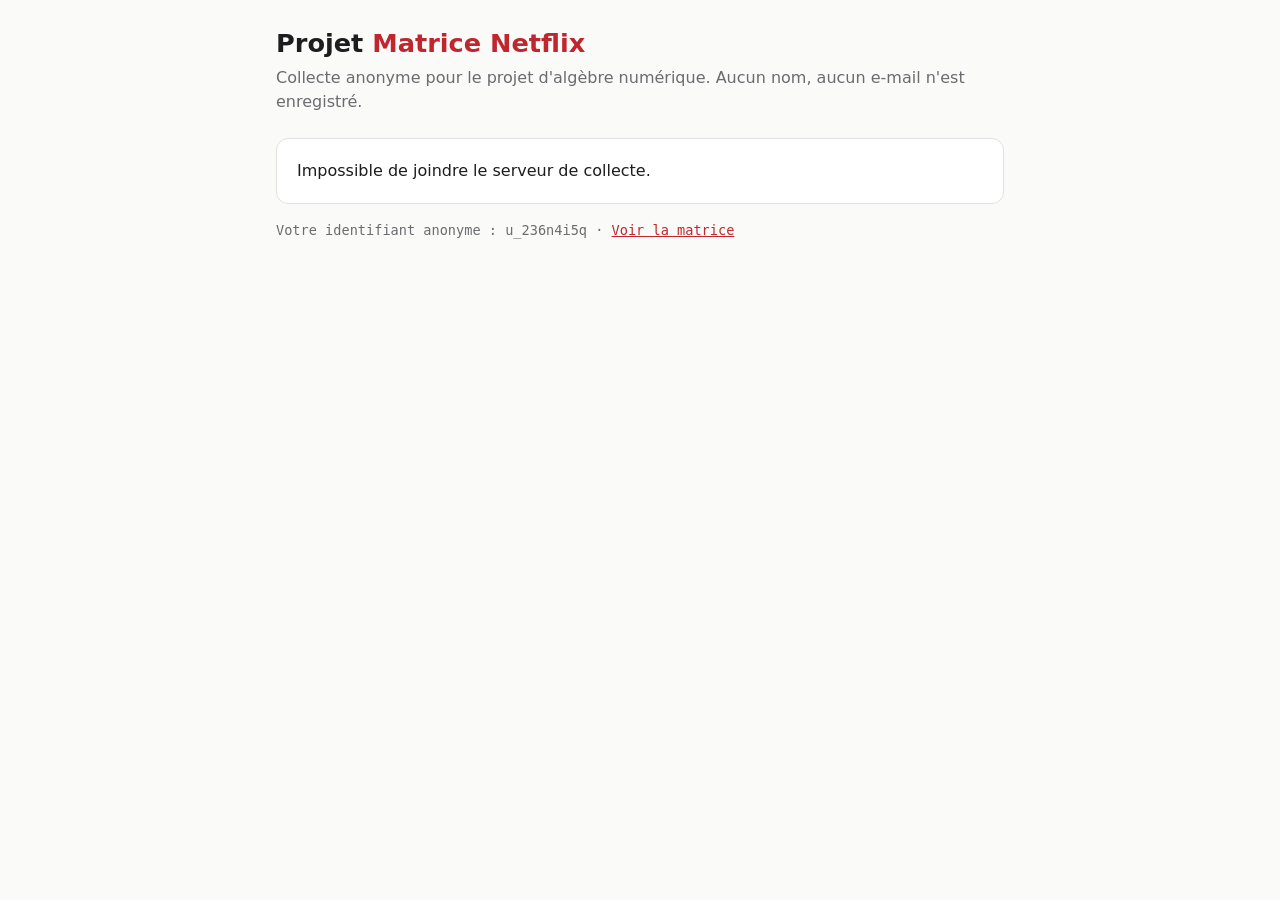
==== docs/index.html @ 793c86be "Collecte anonyme pour le projet Matrice Netflix Co-Authored-By: Claude Opus 5.5 <noreply@anthropic.c" ====
<!doctype html>
<html lang="fr">
<head>
<meta charset="utf-8">
<meta name="viewport" content="width=device-width, initial-scale=1">
<title>Matrice Netflix</title>
<link rel="stylesheet" href="style.css">
</head>
<body>
<main>
  <h1>Projet <span>Matrice Netflix</span></h1>
  <p class="sub">Collecte anonyme pour le projet d'algèbre numérique. Aucun nom, aucun e-mail n'est enregistré.</p>

  <div id="chargement" class="card">Chargement…</div>

  <!-- Phase 1 : proposer 3 films -->
  <form id="phase1" class="card" hidden>
    <h2>Phase 1 — Proposez 3 films</h2>
    <p>Donnez trois films que vous avez vus (aimés ou non). Ils serviront à construire le catalogue que toute la classe notera ensuite.</p>
    <label for="f1">Film 1</label><input type="text" id="f1" required maxlength="120">
    <label for="f2">Film 2</label><input type="text" id="f2" required maxlength="120">
    <label for="f3">Film 3</label><input type="text" id="f3" required maxlength="120">
    <button type="submit">Envoyer</button>
    <div class="msg" id="msg1"></div>
  </form>

  <!-- Phase 2 : noter le catalogue -->
  <form id="phase2" class="card" hidden>
    <h2>Phase 2 — Notez les films que vous avez vus</h2>
    <p>De 1 (je n'ai pas aimé) à 5 (j'ai adoré). Laissez « pas vu » pour les autres : ce sont les cases inconnues de la matrice.
      Vous pouvez revenir modifier vos notes depuis le même navigateur.</p>
    <div id="liste"></div>
    <button type="submit">Enregistrer mes notes</button>
    <div class="msg" id="msg2"></div>
  </form>

  <div id="ferme" class="card" hidden>La collecte est fermée. Merci !</div>

  <p class="uid">Votre identifiant anonyme : <span id="uid"></span> · <a href="resultats.html">Voir la matrice</a></p>
</main>

<script src="config.js"></script>
<script>
const uid = getUid();
document.getElementById("uid").textContent = uid;
const $ = id => document.getElementById(id);

function message(el, texte, ok) {
  el.textContent = texte;
  el.className = "msg " + (ok ? "ok" : "err");
}

// ---------- Phase 1 ----------
$("phase1").addEventListener("submit", async ev => {
  ev.preventDefault();
  const films = ["f1", "f2", "f3"].map(id => $(id).value.trim());
  const norm = films.map(f => f.toLowerCase());
  if (new Set(norm).size < 3) return message($("msg1"), "Donnez trois films différents.", false);
  const btn = ev.submitter; btn.disabled = true;
  try {
    const r = await apiPost({ type: "propositions", uid, films });
    if (r.ok) {
      message($("msg1"), "Merci, vos 3 films sont enregistrés !", true);
      ["f1", "f2", "f3"].forEach(id => $(id).disabled = true);
    } else { message($("msg1"), r.erreur, false); btn.disabled = false; }
  } catch (e) { message($("msg1"), "Erreur réseau, réessayez.", false); btn.disabled = false; }
});

// ---------- Phase 2 ----------
const notes = {};      // film -> 1..5 ou null (pas vu)

function ligneFilm(film) {
  const div = document.createElement("div");
  div.className = "film";
  const nom = document.createElement("span");
  nom.textContent = film;
  const boutons = document.createElement("div");
  boutons.className = "notes";
  const valeurs = [null, 1, 2, 3, 4, 5];
  const btns = valeurs.map(v => {
    const b = document.createElement("button");
    b.type = "button";
    b.textContent = v === null ? "pas vu" : v;
    if (v === null) b.className = "vu";
    b.addEventListener("click", () => { notes[film] = v; maj(); });
    boutons.appendChild(b);
    return b;
  });
  function maj() { btns.forEach((b, i) => b.classList.toggle("on", valeurs[i] === (notes[film] ?? null))); }
  maj();
  div.append(nom, boutons);
  return div;
}

$("phase2").addEventListener("submit", async ev => {
  ev.preventDefault();
  const btn = ev.submitter; btn.disabled = true;
  try {
    const r = await apiPost({ type: "notes", uid, notes });
    if (r.ok) {
      const n = Object.values(notes).filter(v => v !== null).length;
      message($("msg2"), `Merci ! ${n} note(s) enregistrée(s).`, true);
    } else message($("msg2"), r.erreur, false);
  } catch (e) { message($("msg2"), "Erreur réseau, réessayez.", false); }
  btn.disabled = false;
});

// ---------- Démarrage ----------
(async () => {
  try {
    const cfg = await apiGet({ action: "config" });
    $("chargement").hidden = true;
    if (cfg.phase === 1) $("phase1").hidden = false;
    else if (cfg.phase === 2) {
      const prec = await apiGet({ action: "mesnotes", uid });
      Object.assign(notes, prec.notes || {});
      cfg.catalogue.forEach(f => {
        if (!(f in notes)) notes[f] = null;
        $("liste").appendChild(ligneFilm(f));
      });
      $("phase2").hidden = false;
    } else $("ferme").hidden = false;
  } catch (e) {
    $("chargement").textContent = "Impossible de joindre le serveur de collecte.";
  }
})();
</script>
</body>
</html>
---- docs/style.css ----
:root {
  --bg: #fafaf8; --fg: #1d1d1f; --muted: #6b6b70; --card: #fff;
  --line: #e2e2e0; --accent: #c0262d; --ok: #1f7a3a; --err: #b42318;
}
@media (prefers-color-scheme: dark) {
  :root {
    --bg: #141416; --fg: #ececee; --muted: #9a9aa0; --card: #1e1e21;
    --line: #333338; --accent: #ff5a5f; --ok: #4ccb72; --err: #ff7a6b;
  }
}
* { box-sizing: border-box; }
body {
  margin: 0; background: var(--bg); color: var(--fg);
  font: 16px/1.5 system-ui, -apple-system, "Segoe UI", Roboto, sans-serif;
}
main { max-width: 760px; margin: 0 auto; padding: 24px 16px 64px; }
h1 { font-size: 1.6rem; margin: 0 0 4px; }
h1 span { color: var(--accent); }
.sub { color: var(--muted); margin: 0 0 24px; }
.card {
  background: var(--card); border: 1px solid var(--line); border-radius: 12px;
  padding: 20px; margin-bottom: 16px;
}
label { display: block; font-weight: 600; margin: 12px 0 4px; }
input[type=text] {
  width: 100%; padding: 10px 12px; font: inherit; color: var(--fg);
  background: var(--bg); border: 1px solid var(--line); border-radius: 8px;
}
button {
  font: inherit; font-weight: 600; padding: 10px 20px; margin-top: 16px;
  border: 0; border-radius: 8px; background: var(--accent); color: #fff; cursor: pointer;
}
button:disabled { opacity: .5; cursor: default; }
.msg { margin-top: 12px; font-weight: 600; }
.msg.ok { color: var(--ok); } .msg.err { color: var(--err); }
.uid { font-family: ui-monospace, monospace; color: var(--muted); font-size: .85rem; }
.film {
  display: flex; align-items: center; justify-content: space-between; gap: 12px;
  padding: 10px 0; border-bottom: 1px solid var(--line); flex-wrap: wrap;
}
.film:last-child { border-bottom: 0; }
.notes { display: flex; gap: 4px; }
.notes button {
  margin: 0; padding: 6px 0; width: 38px; background: var(--bg); color: var(--fg);
  border: 1px solid var(--line); font-weight: 500;
}
.notes button.on { background: var(--accent); color: #fff; border-color: var(--accent); }
.notes button.vu { width: auto; padding: 6px 10px; color: var(--muted); }
.notes button.vu.on { background: var(--muted); border-color: var(--muted); }
.wrap { overflow-x: auto; }
table.mat { border-collapse: collapse; font-size: .75rem; }
table.mat th, table.mat td { border: 1px solid var(--line); padding: 0; }
table.mat td { width: 22px; height: 22px; text-align: center; }
table.mat th.col { writing-mode: vertical-rl; transform: rotate(180deg); padding: 4px 2px; font-weight: 500; max-height: 160px; }
table.mat th.row { padding: 0 6px; font-family: ui-monospace, monospace; font-weight: 400; text-align: left; }
.stats { display: flex; gap: 24px; flex-wrap: wrap; }
.stats div b { display: block; font-size: 1.5rem; }
a { color: var(--accent); }
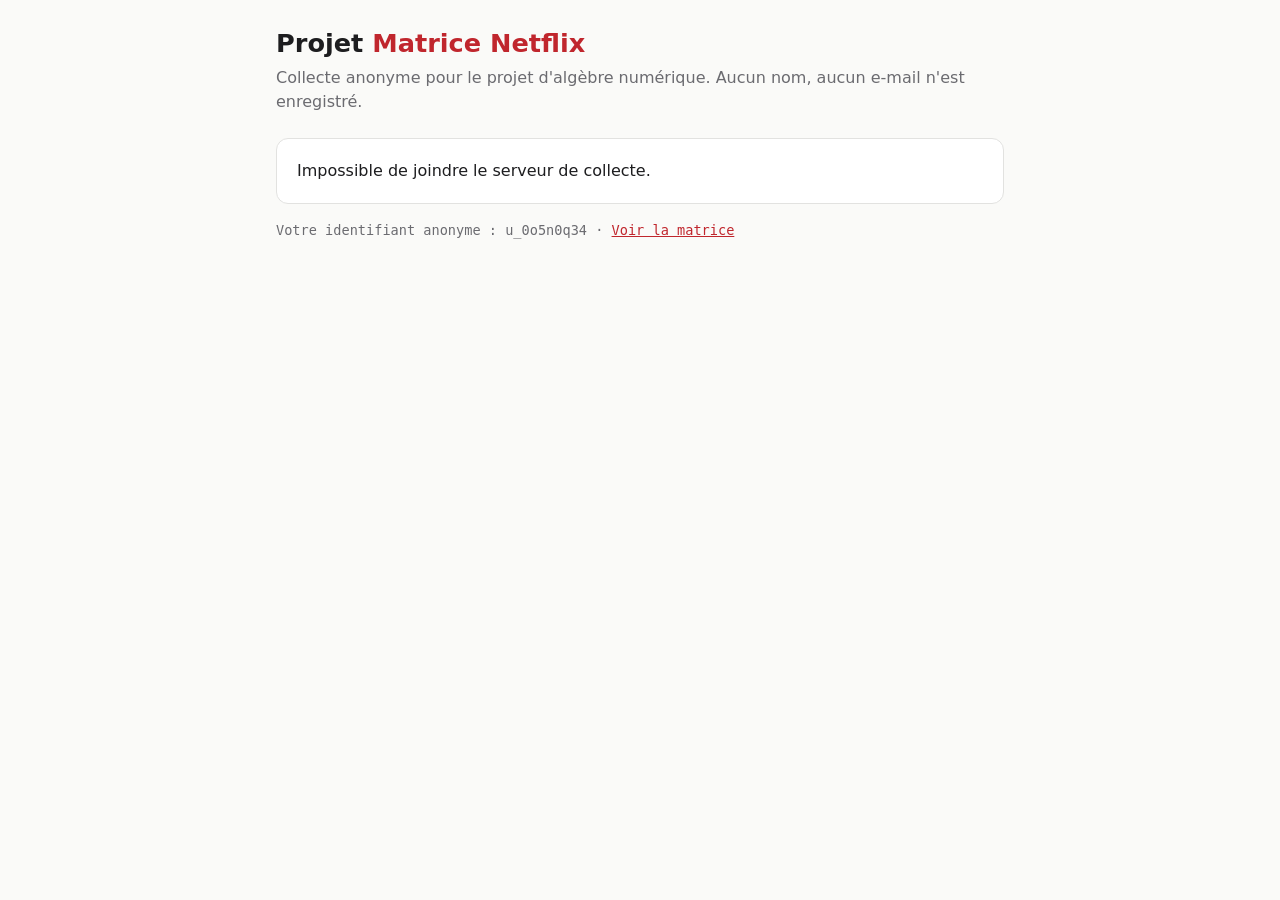
==== commit 8788f9a4: "Phase 2 : pas vu / j'aime / j'aime beaucoup Co-Authored-By: Claude Opus 5.5 <noreply@anthropic.com>" ====
--- a/docs/index.html
+++ b/docs/index.html
@@ -26,9 +26,9 @@
 
   <!-- Phase 2 : noter le catalogue -->
   <form id="phase2" class="card" hidden>
-    <h2>Phase 2 — Notez les films que vous avez vus</h2>
-    <p>De 1 (je n'ai pas aimé) à 5 (j'ai adoré). Laissez « pas vu » pour les autres : ce sont les cases inconnues de la matrice.
-      Vous pouvez revenir modifier vos notes depuis le même navigateur.</p>
+    <h2>Phase 2 — Donnez votre avis sur chaque film</h2>
+    <p>Pour chaque film : « pas vu », « j'aime » ou « j'aime beaucoup ». Les films pas vus sont les cases inconnues de la matrice.
+      Vous pouvez revenir modifier vos réponses depuis le même navigateur.</p>
     <div id="liste"></div>
     <button type="submit">Enregistrer mes notes</button>
     <div class="msg" id="msg2"></div>
@@ -67,7 +67,8 @@
 });
 
 // ---------- Phase 2 ----------
-const notes = {};      // film -> 1..5 ou null (pas vu)
+const notes = {};      // film -> 1 (j'aime), 2 (j'aime beaucoup) ou null (pas vu)
+const CHOIX = [[null, "pas vu"], [1, "j'aime"], [2, "j'aime beaucoup"]];
 
 function ligneFilm(film) {
   const div = document.createElement("div");
@@ -76,12 +77,12 @@
   nom.textContent = film;
   const boutons = document.createElement("div");
   boutons.className = "notes";
-  const valeurs = [null, 1, 2, 3, 4, 5];
-  const btns = valeurs.map(v => {
+  const valeurs = CHOIX.map(c => c[0]);
+  const btns = CHOIX.map(([v, texte]) => {
     const b = document.createElement("button");
     b.type = "button";
-    b.textContent = v === null ? "pas vu" : v;
-    if (v === null) b.className = "vu";
+    b.textContent = texte;
+    b.className = v === null ? "vu" : "avis";
     b.addEventListener("click", () => { notes[film] = v; maj(); });
     boutons.appendChild(b);
     return b;
@@ -99,7 +100,7 @@
     const r = await apiPost({ type: "notes", uid, notes });
     if (r.ok) {
       const n = Object.values(notes).filter(v => v !== null).length;
-      message($("msg2"), `Merci ! ${n} note(s) enregistrée(s).`, true);
+      message($("msg2"), `Merci ! ${n} avis enregistré(s).`, true);
     } else message($("msg2"), r.erreur, false);
   } catch (e) { message($("msg2"), "Erreur réseau, réessayez.", false); }
   btn.disabled = false;
--- a/docs/style.css
+++ b/docs/style.css
@@ -45,7 +45,8 @@
   border: 1px solid var(--line); font-weight: 500;
 }
 .notes button.on { background: var(--accent); color: #fff; border-color: var(--accent); }
-.notes button.vu { width: auto; padding: 6px 10px; color: var(--muted); }
+.notes button.vu, .notes button.avis { width: auto; padding: 6px 10px; }
+.notes button.vu { color: var(--muted); }
 .notes button.vu.on { background: var(--muted); border-color: var(--muted); }
 .wrap { overflow-x: auto; }
 table.mat { border-collapse: collapse; font-size: .75rem; }
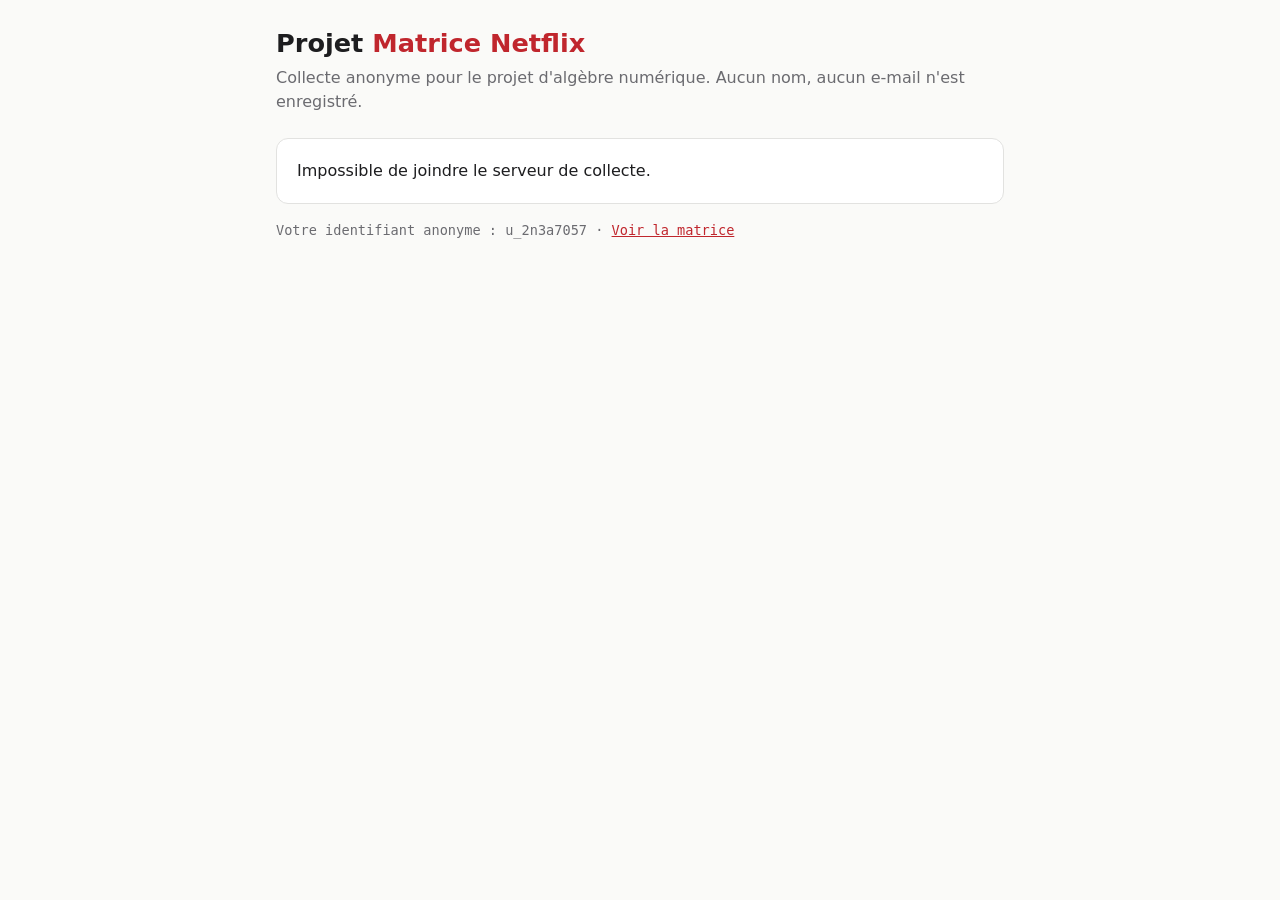
==== commit a8825c63: "Films et séries Co-Authored-By: Claude Opus 5.5 <noreply@anthropic.com>" ====
--- a/docs/index.html
+++ b/docs/index.html
@@ -15,19 +15,19 @@
 
   <!-- Phase 1 : proposer 3 films -->
   <form id="phase1" class="card" hidden>
-    <h2>Phase 1 — Proposez 3 films</h2>
-    <p>Donnez trois films que vous avez vus (aimés ou non). Ils serviront à construire le catalogue que toute la classe notera ensuite.</p>
-    <label for="f1">Film 1</label><input type="text" id="f1" required maxlength="120">
-    <label for="f2">Film 2</label><input type="text" id="f2" required maxlength="120">
-    <label for="f3">Film 3</label><input type="text" id="f3" required maxlength="120">
+    <h2>Phase 1 — Proposez 3 films ou séries</h2>
+    <p>Donnez trois films ou séries que vous avez vus (aimés ou non). Ils serviront à construire le catalogue que toute la classe notera ensuite.</p>
+    <label for="f1">Film ou série 1</label><input type="text" id="f1" required maxlength="120">
+    <label for="f2">Film ou série 2</label><input type="text" id="f2" required maxlength="120">
+    <label for="f3">Film ou série 3</label><input type="text" id="f3" required maxlength="120">
     <button type="submit">Envoyer</button>
     <div class="msg" id="msg1"></div>
   </form>
 
   <!-- Phase 2 : noter le catalogue -->
   <form id="phase2" class="card" hidden>
-    <h2>Phase 2 — Donnez votre avis sur chaque film</h2>
-    <p>Pour chaque film : « pas vu », « j'aime » ou « j'aime beaucoup ». Les films pas vus sont les cases inconnues de la matrice.
+    <h2>Phase 2 — Donnez votre avis sur chaque film ou série</h2>
+    <p>Pour chaque film ou série : « pas vu », « j'aime » ou « j'aime beaucoup ». Les titres pas vus sont les cases inconnues de la matrice.
       Vous pouvez revenir modifier vos réponses depuis le même navigateur.</p>
     <div id="liste"></div>
     <button type="submit">Enregistrer mes notes</button>
@@ -55,12 +55,12 @@
   ev.preventDefault();
   const films = ["f1", "f2", "f3"].map(id => $(id).value.trim());
   const norm = films.map(f => f.toLowerCase());
-  if (new Set(norm).size < 3) return message($("msg1"), "Donnez trois films différents.", false);
+  if (new Set(norm).size < 3) return message($("msg1"), "Donnez trois titres différents.", false);
   const btn = ev.submitter; btn.disabled = true;
   try {
     const r = await apiPost({ type: "propositions", uid, films });
     if (r.ok) {
-      message($("msg1"), "Merci, vos 3 films sont enregistrés !", true);
+      message($("msg1"), "Merci, vos 3 titres sont enregistrés !", true);
       ["f1", "f2", "f3"].forEach(id => $(id).disabled = true);
     } else { message($("msg1"), r.erreur, false); btn.disabled = false; }
   } catch (e) { message($("msg1"), "Erreur réseau, réessayez.", false); btn.disabled = false; }
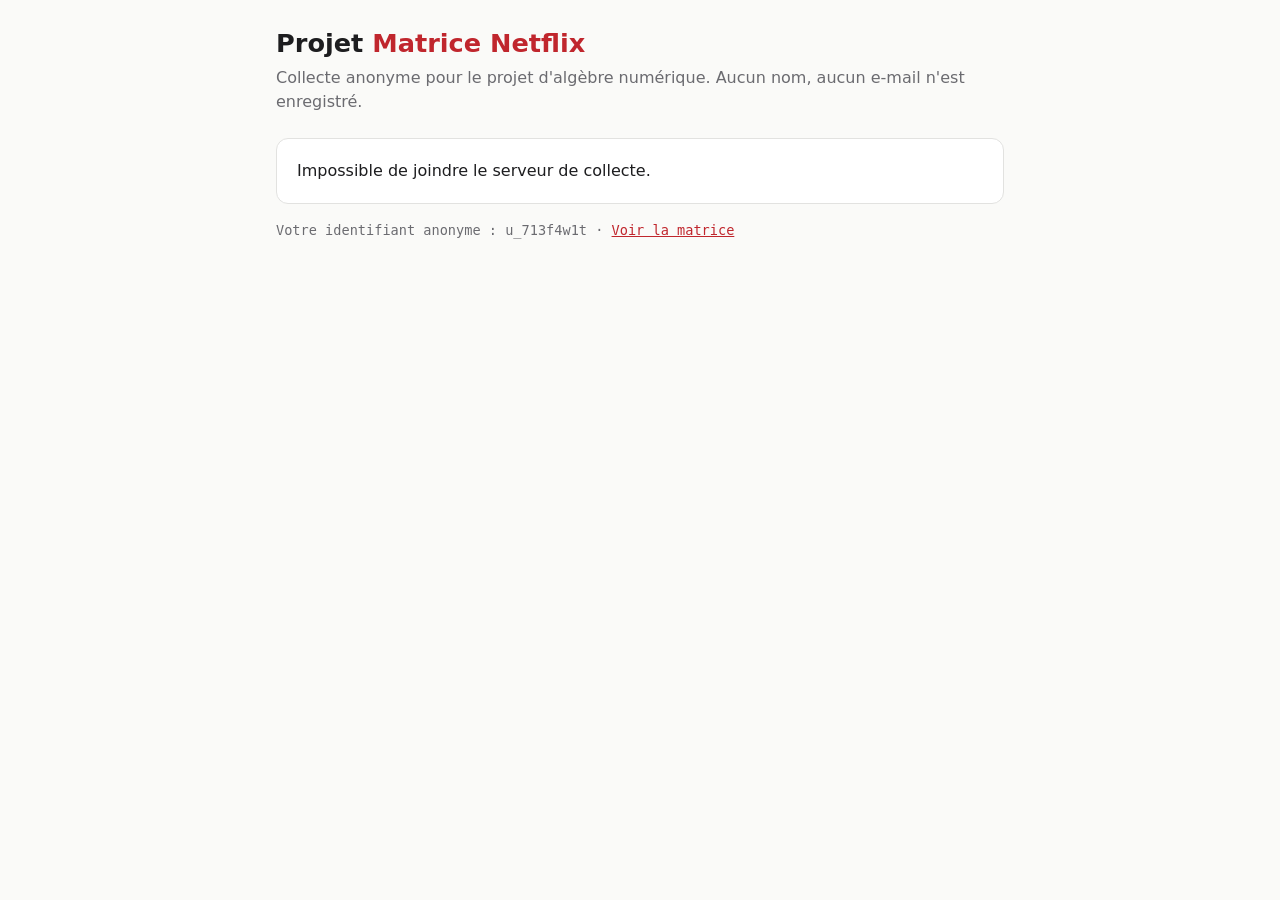
==== commit 5f7a230c: "Ajout du choix « je n'aime pas » (échelle 1-3) Co-Authored-By: Claude Opus 5.5 <noreply@anthropic.co" ====
--- a/docs/index.html
+++ b/docs/index.html
@@ -27,7 +27,7 @@
   <!-- Phase 2 : noter le catalogue -->
   <form id="phase2" class="card" hidden>
     <h2>Phase 2 — Donnez votre avis sur chaque film ou série</h2>
-    <p>Pour chaque film ou série : « pas vu », « j'aime » ou « j'aime beaucoup ». Les titres pas vus sont les cases inconnues de la matrice.
+    <p>Pour chaque film ou série : « pas vu », « je n'aime pas », « j'aime » ou « j'aime beaucoup ». Les titres pas vus sont les cases inconnues de la matrice.
       Vous pouvez revenir modifier vos réponses depuis le même navigateur.</p>
     <div id="liste"></div>
     <button type="submit">Enregistrer mes notes</button>
@@ -67,8 +67,8 @@
 });
 
 // ---------- Phase 2 ----------
-const notes = {};      // film -> 1 (j'aime), 2 (j'aime beaucoup) ou null (pas vu)
-const CHOIX = [[null, "pas vu"], [1, "j'aime"], [2, "j'aime beaucoup"]];
+const notes = {};      // titre -> 1 (je n'aime pas), 2 (j'aime), 3 (j'aime beaucoup) ou null (pas vu)
+const CHOIX = [[null, "pas vu"], [1, "je n'aime pas"], [2, "j'aime"], [3, "j'aime beaucoup"]];
 
 function ligneFilm(film) {
   const div = document.createElement("div");
